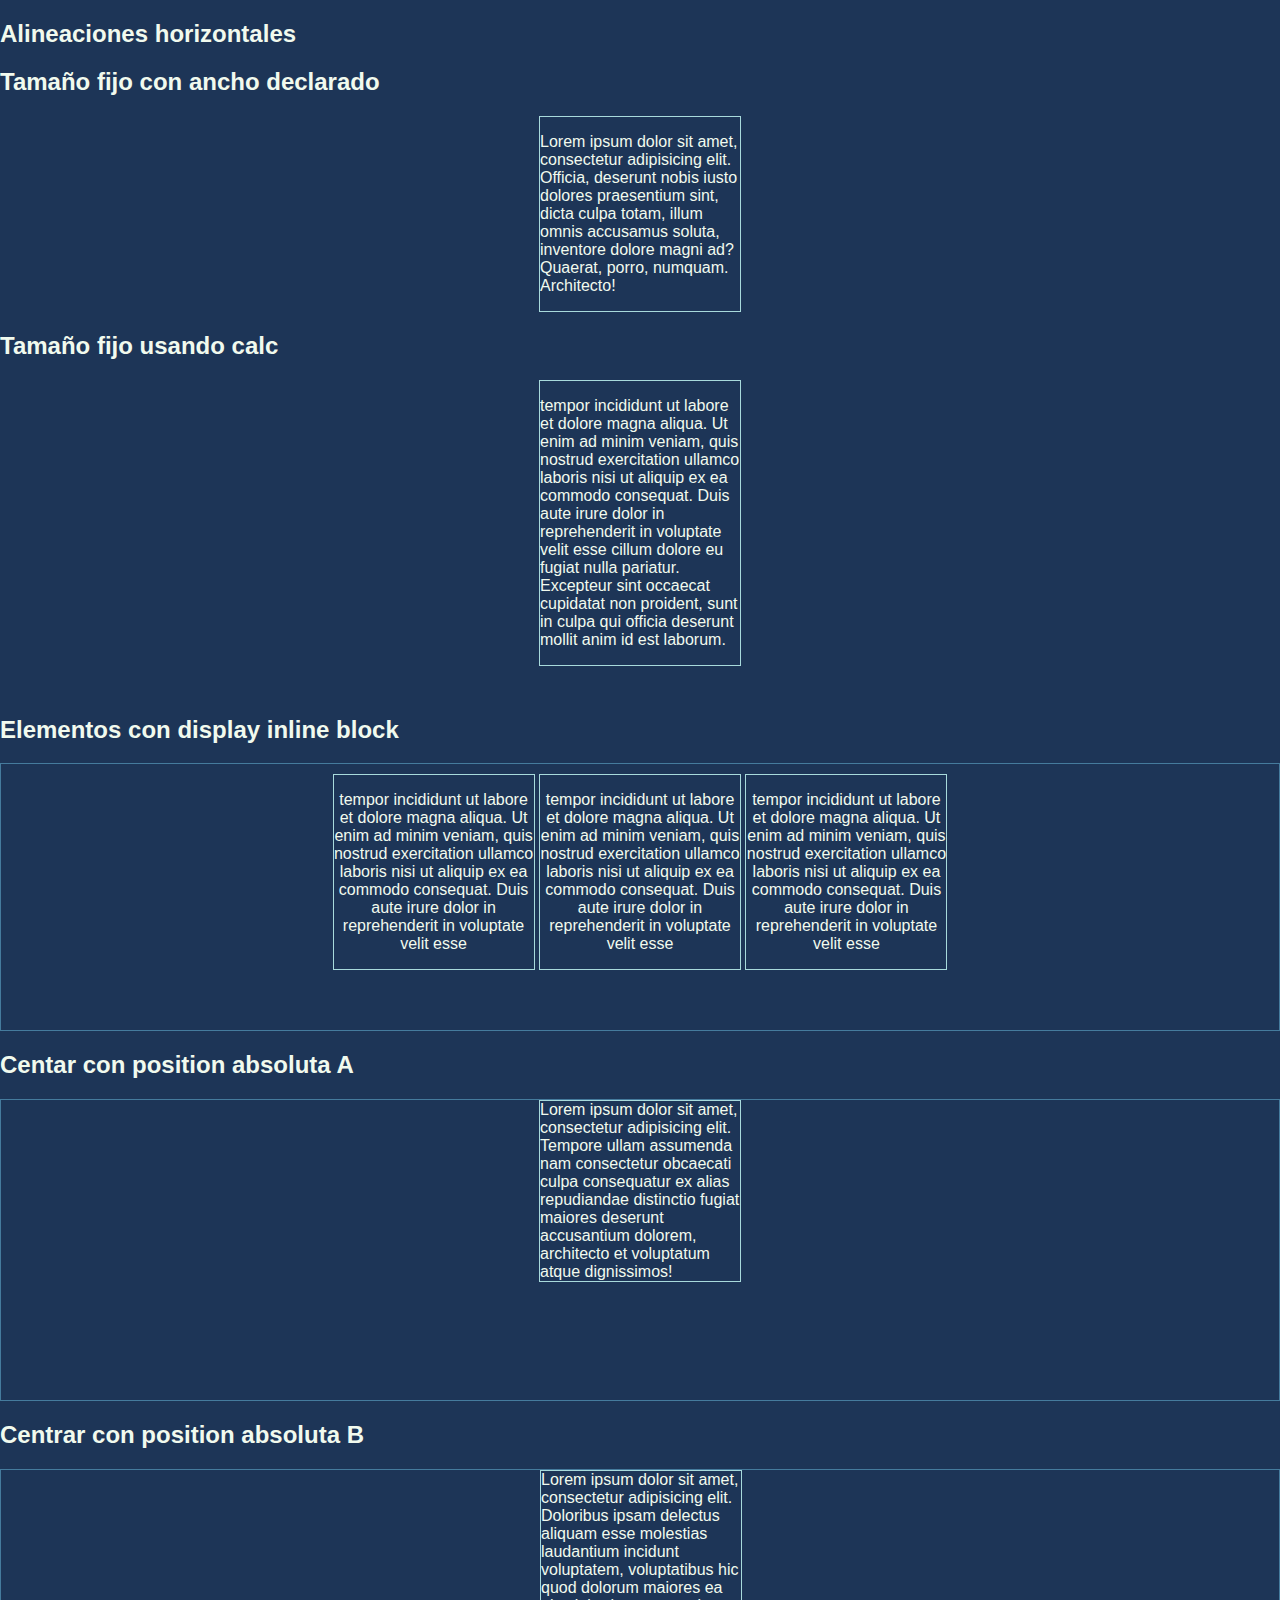
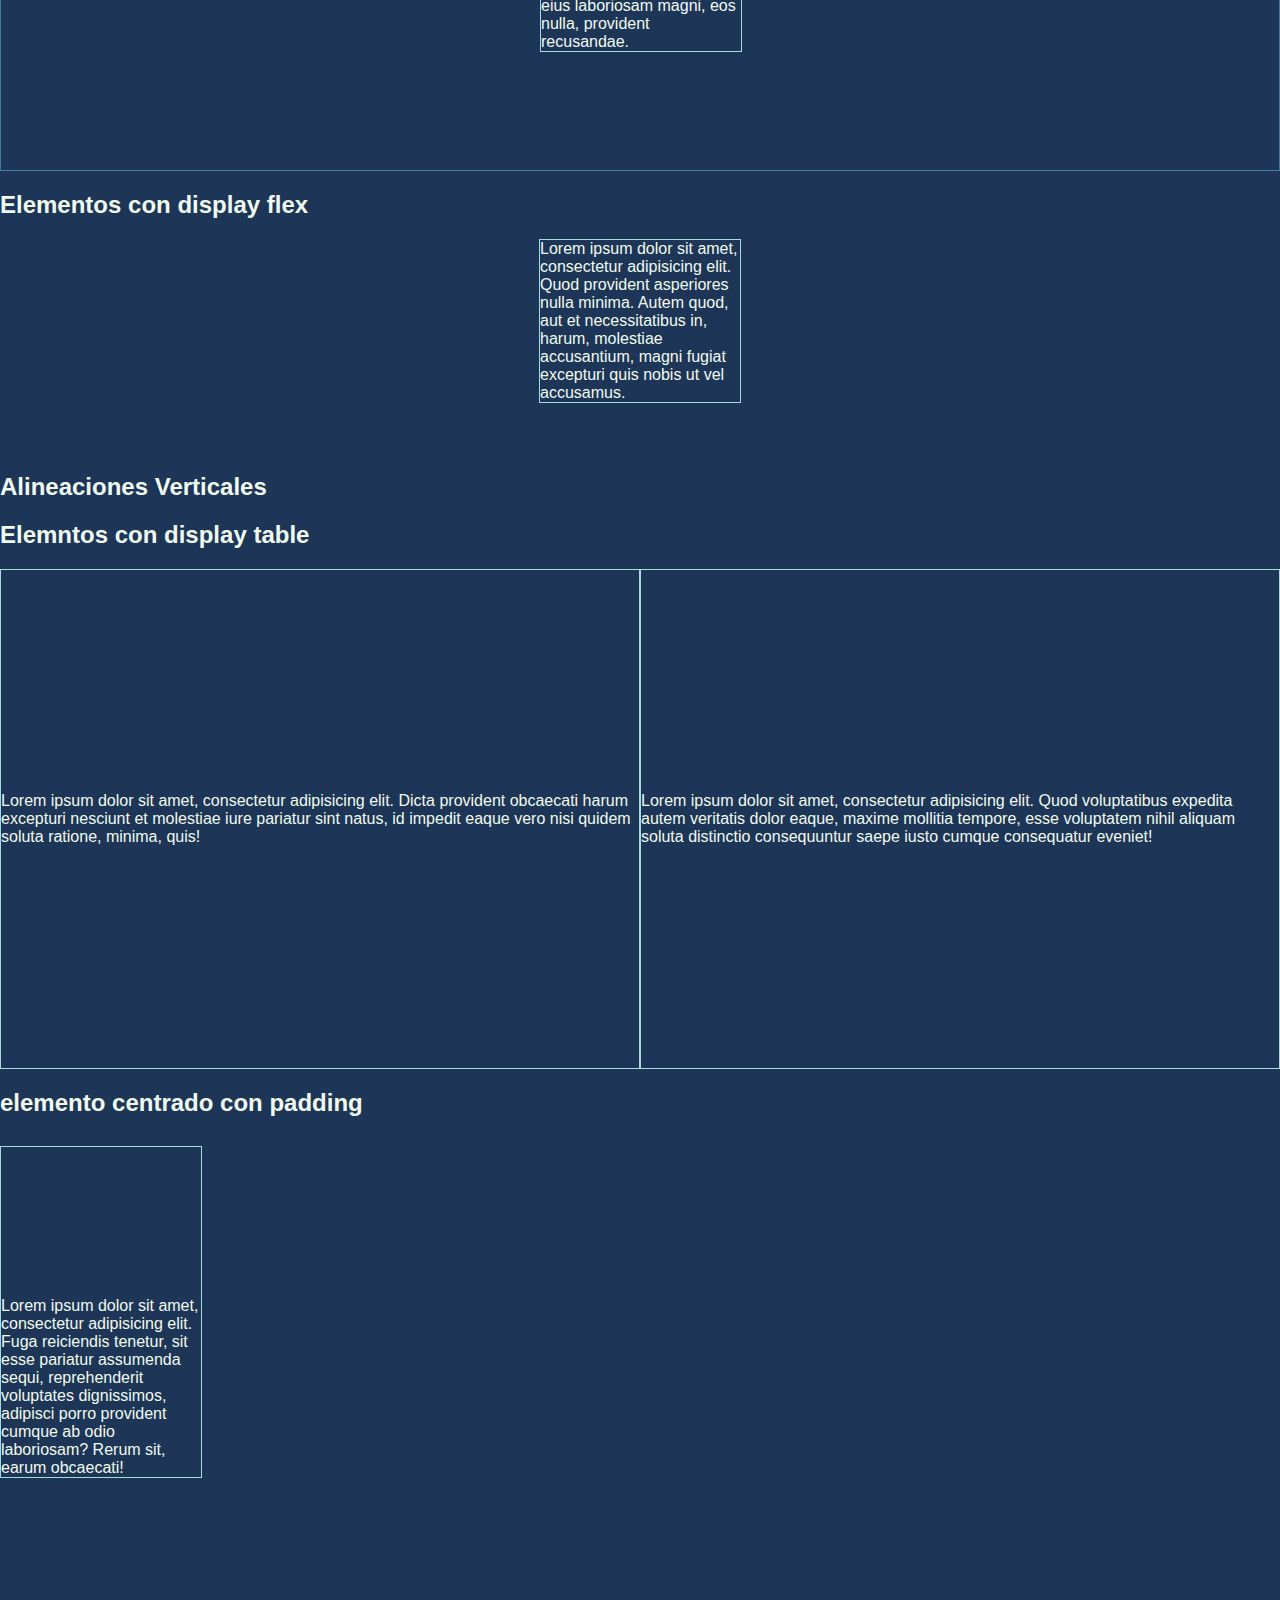
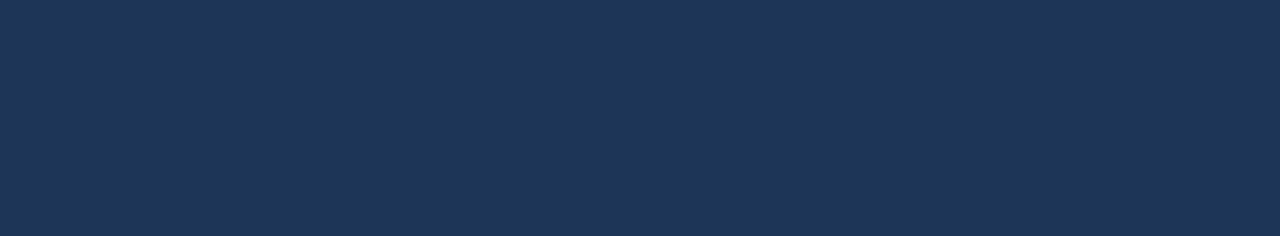
==== reto4/index.html @ 30d4dd07 "listo los centrados horizontales paso para los verticales" ====
<!DOCTYPE html>
<html lang="en">
<head>
	<meta charset="UTF-8">
	<title>Reto4 - alineacion centrada con css</title>
	<link rel="stylesheet" type="text/css" href="style.css">
</head>
<body>
	<h2>Alineaciones horizontales</h2>
	<h2>Tamaño fijo con ancho declarado</h2>
	<div class="caja tipo-a">
		<p>Lorem ipsum dolor sit amet, consectetur adipisicing elit. Officia, deserunt nobis iusto dolores praesentium sint, dicta culpa totam, illum omnis accusamus soluta, inventore dolore magni ad? Quaerat, porro, numquam. Architecto!</p>
	</div>
	<h2>Tamaño fijo usando calc</h2>
	<div class="caja tipo-b">
		<p>tempor incididunt ut labore et dolore magna aliqua. Ut enim ad minim veniam,
		quis nostrud exercitation ullamco laboris nisi ut aliquip ex ea commodo
		consequat. Duis aute irure dolor in reprehenderit in voluptate velit esse
		cillum dolore eu fugiat nulla pariatur. Excepteur sint occaecat cupidatat non
		proident, sunt in culpa qui officia deserunt mollit anim id est laborum.</p>
	</div>
	<h2>Elementos con display inline block</h2>
	<div class="tipo-c">
		<div class="caja">
			<p>tempor incididunt ut labore et dolore magna aliqua. Ut enim ad minim veniam,
			quis nostrud exercitation ullamco laboris nisi ut aliquip ex ea commodo
			consequat. Duis aute irure dolor in reprehenderit in voluptate velit esse
			</p>
		</div>
		<div class="caja">
			<p>tempor incididunt ut labore et dolore magna aliqua. Ut enim ad minim veniam,
			quis nostrud exercitation ullamco laboris nisi ut aliquip ex ea commodo
			consequat. Duis aute irure dolor in reprehenderit in voluptate velit esse
			</p>
		</div>
		<div class="caja">
			<p>tempor incididunt ut labore et dolore magna aliqua. Ut enim ad minim veniam,
			quis nostrud exercitation ullamco laboris nisi ut aliquip ex ea commodo
			consequat. Duis aute irure dolor in reprehenderit in voluptate velit esse
			</p>
		</div>
	</div>
	<h2>Centar con position absoluta A</h2>
	<div class="relative">
		<div class="caja tipo-d">
			Lorem ipsum dolor sit amet, consectetur adipisicing elit. Tempore ullam assumenda nam consectetur obcaecati culpa consequatur ex alias repudiandae distinctio fugiat maiores deserunt accusantium dolorem, architecto et voluptatum atque dignissimos!
		</div>
	</div>
	<h2>Centrar con position absoluta B</h2>
	<div class="relative">
		<div class="caja tipo-e">Lorem ipsum dolor sit amet, consectetur adipisicing elit. Doloribus ipsam delectus aliquam esse molestias laudantium incidunt voluptatem, voluptatibus hic quod dolorum maiores ea eius laboriosam magni, eos nulla, provident recusandae.</div>
	</div>

	<h2>Elementos con display flex</h2>
	<div class="tipo-f">
		<div class="caja">Lorem ipsum dolor sit amet, consectetur adipisicing elit. Quod provident asperiores nulla minima. Autem quod, aut et necessitatibus in, harum, molestiae accusantium, magni fugiat excepturi quis nobis ut vel accusamus.</div>
	</div>

	<h2>Alineaciones Verticales</h2>
	<h2>Elemntos con display table </h2>
	<div class="tipo-g">
		<div class="caja">
			<p>Lorem ipsum dolor sit amet, consectetur adipisicing elit. Dicta provident obcaecati harum excepturi nesciunt et molestiae iure pariatur sint natus, id impedit eaque vero nisi quidem soluta ratione, minima, quis!</p>
		</div>
		<div class="caja">
			<p>Lorem ipsum dolor sit amet, consectetur adipisicing elit. Quod voluptatibus expedita autem veritatis dolor eaque, maxime mollitia tempore, esse voluptatem nihil aliquam soluta distinctio consequuntur saepe iusto cumque consequatur eveniet!</p>
		</div>
	</div>

	<h2>elemento centrado con padding</h2>
	<div class="tipo-h">
		<div class="caja">Lorem ipsum dolor sit amet, consectetur adipisicing elit. Fuga reiciendis tenetur, sit esse pariatur assumenda sequi, reprehenderit voluptates dignissimos, adipisci porro provident cumque ab odio laboriosam? Rerum sit, earum obcaecati!</div>
	</div>
</body>
</html>
---- reto4/style.css ----
body{
	background: #1d3557;
	color: #F1FAEE;
	font-family: Arial;
	margin: 0;
	padding-bottom: 200px;
}

.caja{
	width: 200px;
	border: 1px solid #A8DADC;
	margin-bottom: 50px;
}

.tipo-a {
	margin: 0 auto;
}

.tipo-b {
	margin-left: calc(100vw / 2 - 101px); /*Calc le permite hacer calculos*/
}

.tipo-c{
	border: 1px solid #457B9D;
	padding: 10px;
	text-align: center;
}

.tipo-c .caja{
	display: inline-block;
}

.relative{
	position: relative;
	border: 1px solid #457B9D;
	height: 300px;
}

.tipo-d {
	position: absolute;
	left: 0;
	right: 0;
	margin: 0 auto;
}

.tipo-e{
	position: absolute;
	left: 50%;
	margin-left: -100px;
}

.tipo-f {
	display: flex;
	justify-content: center;
}

.tipo-g{
	display: table;
	width: 100%;
	height: 500px;
}

.tipo-g .caja {
	display: table-cell;
	width: 100px;
	vertical-align: middle;
}

.tipo-h {
	height: 500px;
	padding-top: 10px;
	box-sizing: border-box;
}	

.tipo-h .caja {
	padding-top: 150px;
}
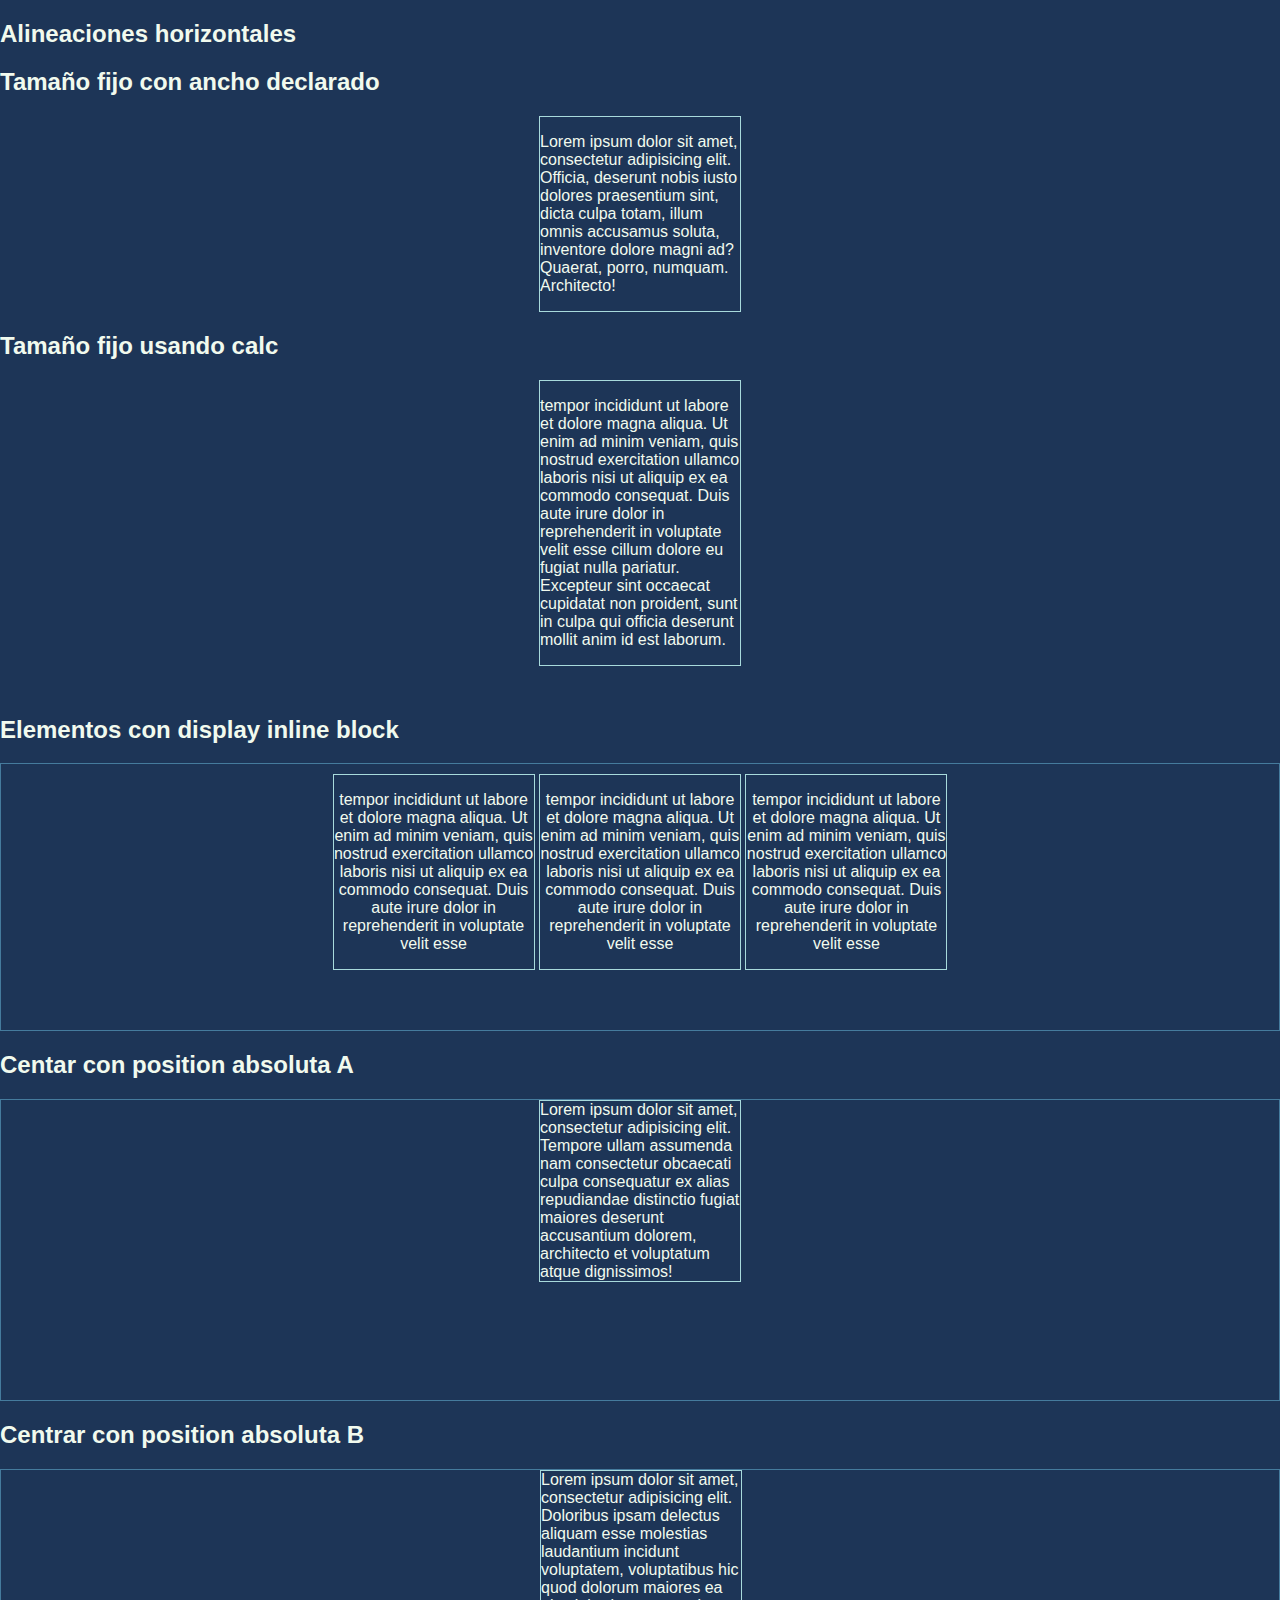
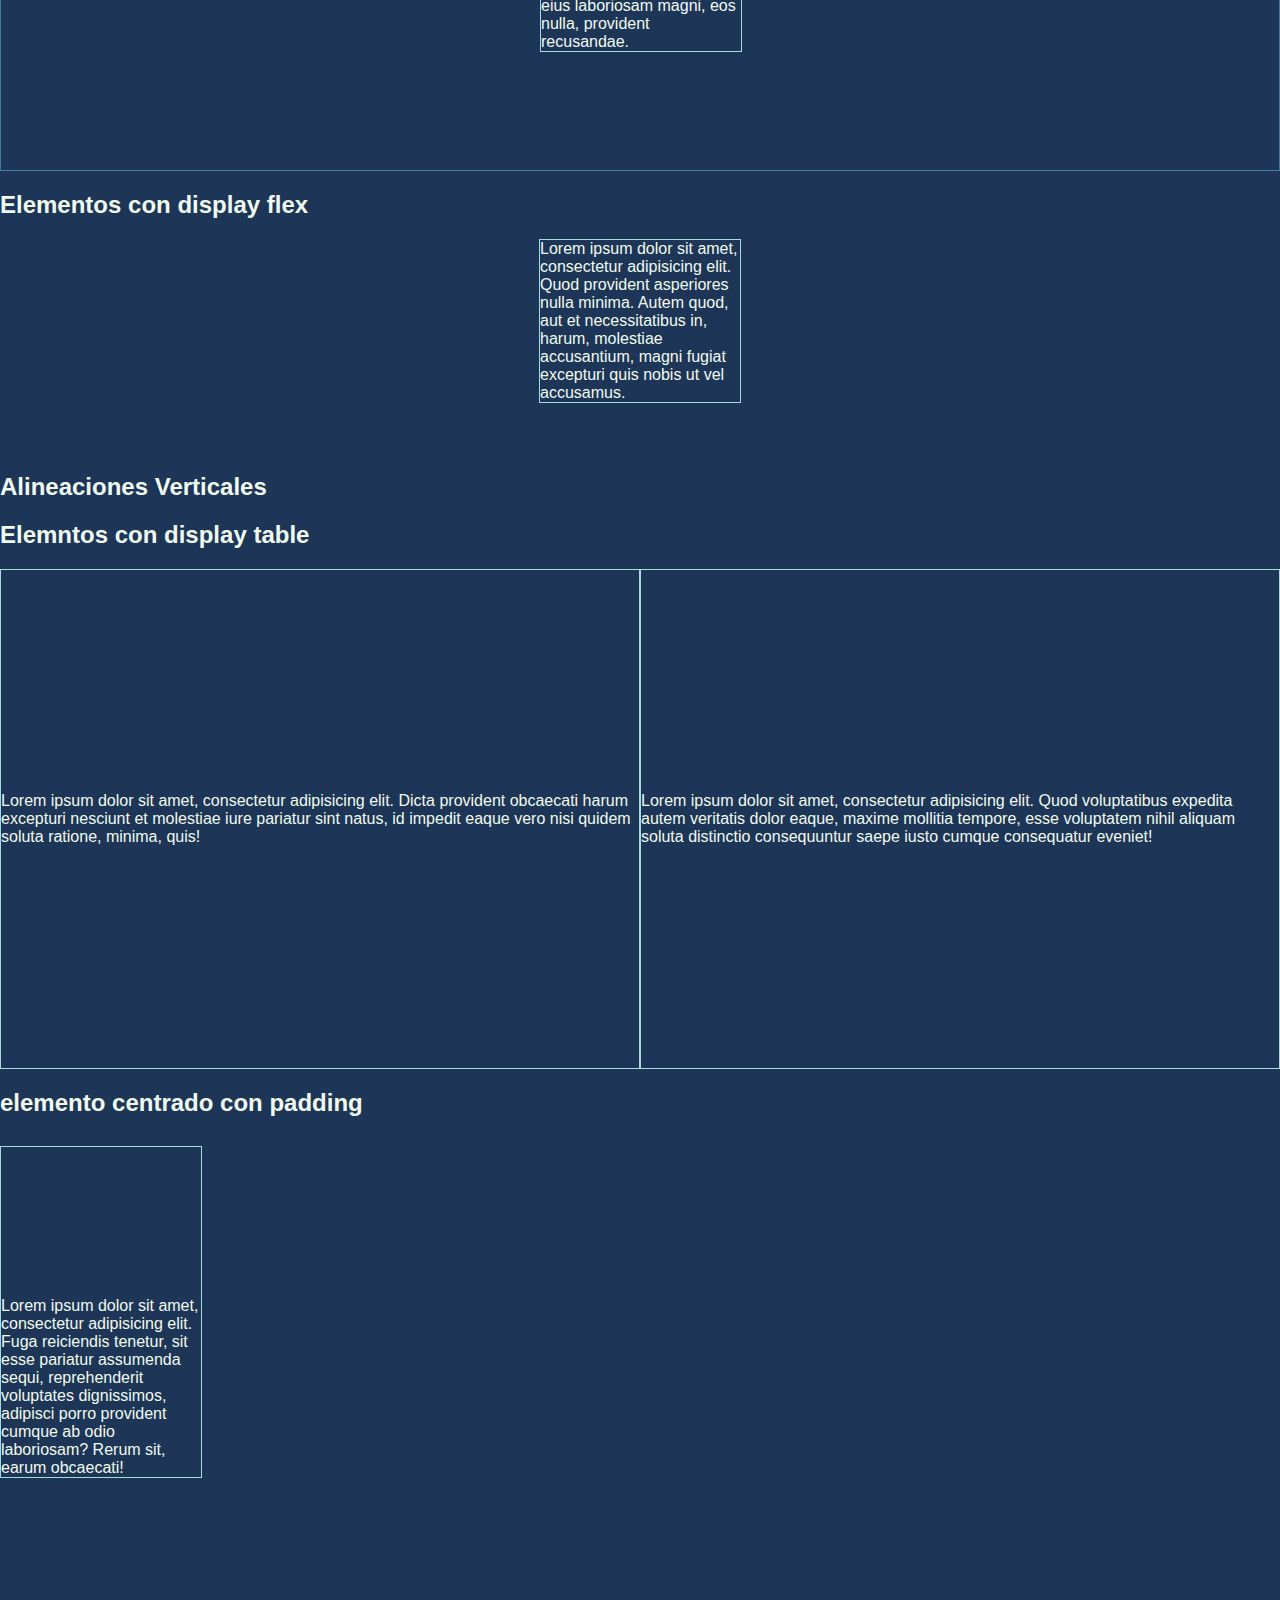
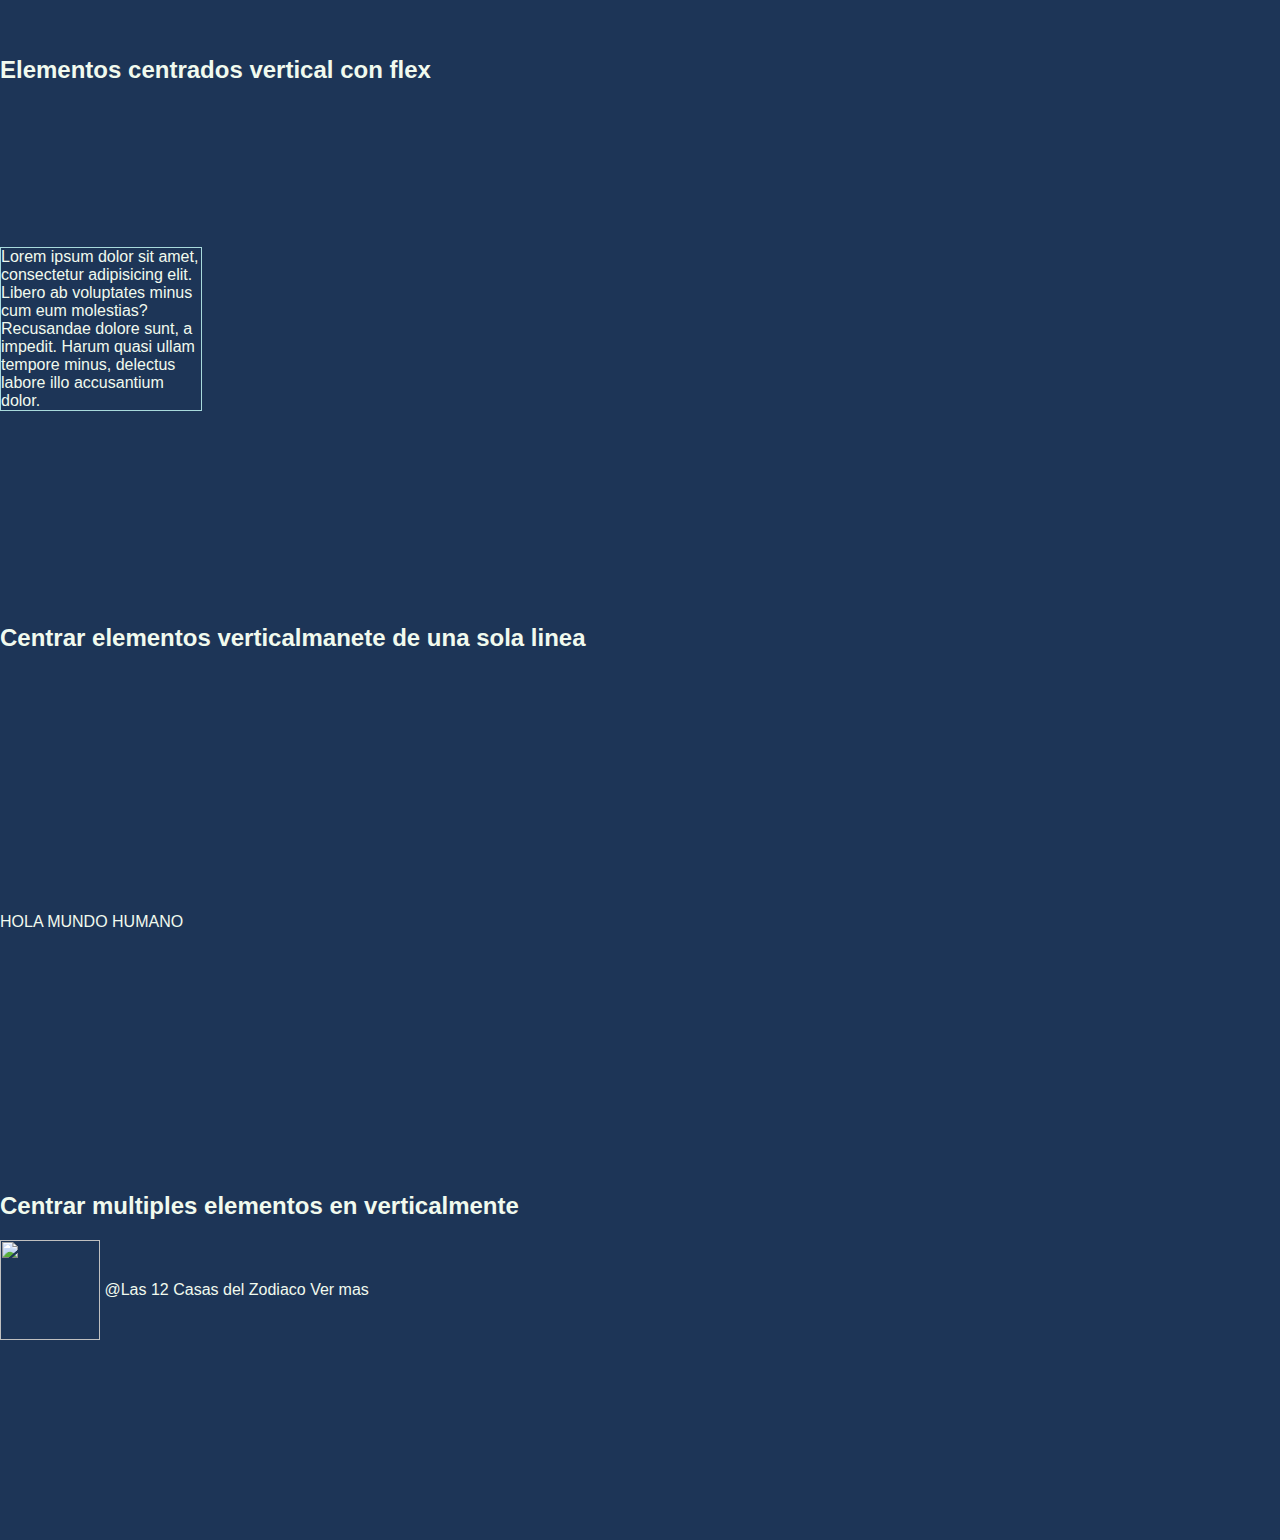
==== commit 8d603fa0: "Terminado el reto 4 con las formas de centrar tanto horizontal como vertical" ====
--- a/reto4/index.html
+++ b/reto4/index.html
@@ -71,5 +71,24 @@
 	<div class="tipo-h">
 		<div class="caja">Lorem ipsum dolor sit amet, consectetur adipisicing elit. Fuga reiciendis tenetur, sit esse pariatur assumenda sequi, reprehenderit voluptates dignissimos, adipisci porro provident cumque ab odio laboriosam? Rerum sit, earum obcaecati!</div>
 	</div>
+
+	<h2>Elementos centrados vertical con flex</h2>
+	<div class="tipo-i">
+		<div class="caja">
+			Lorem ipsum dolor sit amet, consectetur adipisicing elit. Libero ab voluptates minus cum eum molestias? Recusandae dolore sunt, a impedit. Harum quasi ullam tempore minus, delectus labore illo accusantium dolor.
+		</div>
+	</div>
+
+	<h2>Centrar elementos verticalmanete de una sola linea</h2>
+	<div class="height">
+			<p class="tipo-j"> HOLA MUNDO HUMANO</p>
+	</div>
+
+	<h2>Centrar multiples elementos en verticalmente</h2>
+	<article class="tipo-k">
+		<img src="https://www.infobae.com/new-resizer/_LlLMIbx87UZ2Ay_eG4bXk6BiBg=/600x0/filters:quality(100)/s3.amazonaws.com/arc-wordpress-client-uploads/infobae-wp/wp-content/uploads/2017/09/25171444/zodiaco-viejo1.jpg" width="100" height="100" />
+		<span>@Las 12 Casas del Zodiaco</span>
+		<div>Ver mas</div>
+	</article>
 </body>
 </html>--- a/reto4/style.css
+++ b/reto4/style.css
@@ -74,4 +74,22 @@
 
 .tipo-h .caja {
 	padding-top: 150px;
+}
+
+.tipo-i {
+	height: 500px;
+	display: flex;
+	align-items: center;
+}
+.height{
+	height: 500px;
+}
+
+.tipo-j{
+	line-height: 500px;
+}
+
+.tipo-k > *{
+	display: inline;
+	vertical-align: middle;
 }